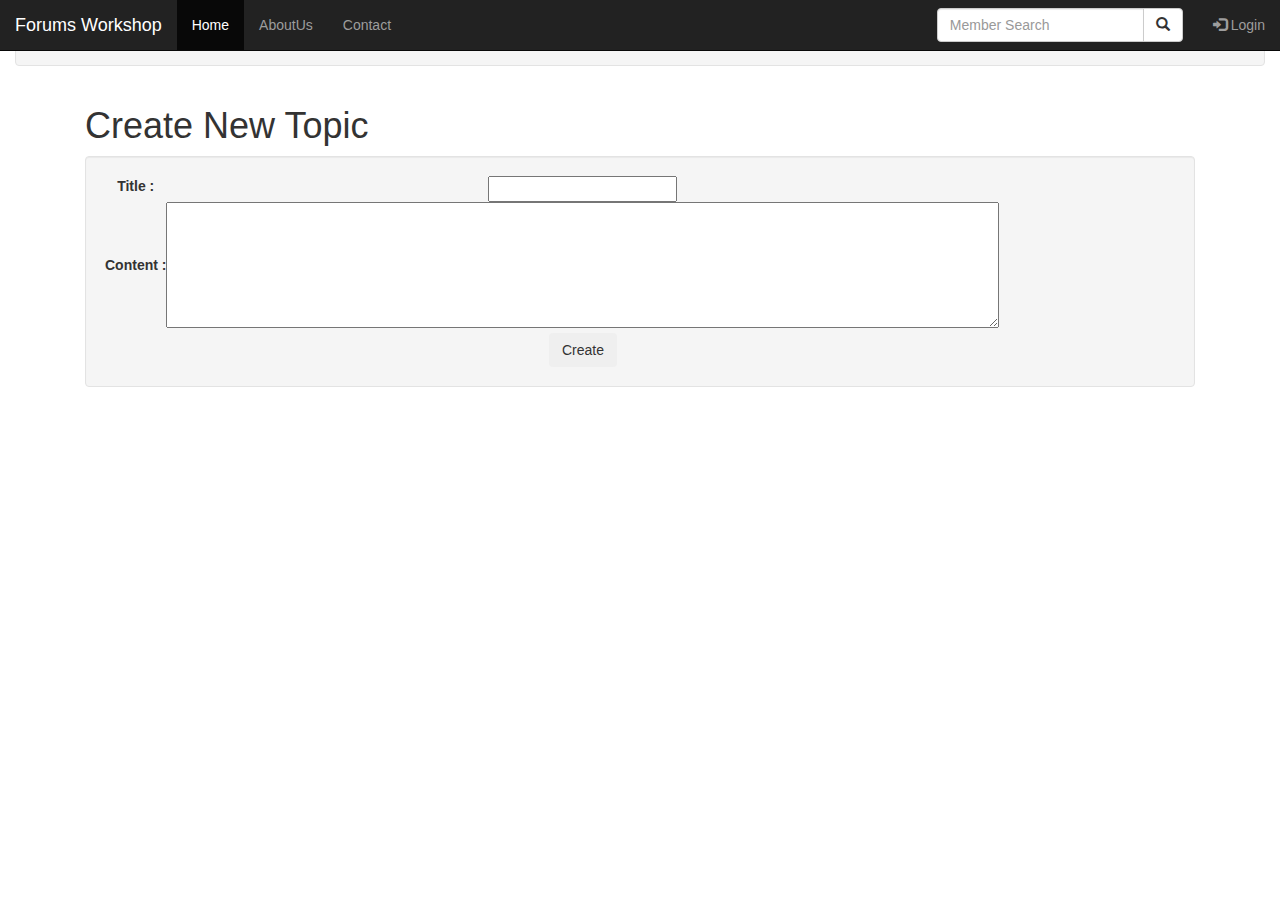
==== app/templates/topic_add.html @ 3bc353bb "Add index.html" ====
<!DOCTYPE html>
<html lang="en">

<head>
    <meta charset="UTF-8">
    <title>Forums Workshop</title>
     <link rel="stylesheet" href="https://maxcdn.bootstrapcdn.com/bootstrap/3.3.7/css/bootstrap.min.css">
    <link rel="stylesheet" href="/static/style.css">
</head>

<body>
<nav class="navbar navbar-inverse navbar-fixed-top">
  <div class="container-fluid">
    <div class="navbar-header">
      <button type="button" class="navbar-toggle" data-toggle="collapse" data-target="#myNavbar">
        <span class="icon-bar"></span>
        <span class="icon-bar"></span>
        <span class="icon-bar"></span>
      </button>
      <a class="navbar-brand" href="#">Forums Workshop</a>
    </div>
    <div class="collapse navbar-collapse" id="myNavbar">
      <ul class="nav navbar-nav">
        <li class="active"><a href="#">Home</a></li>
        <li><a href="#">AboutUs</a></li>
        <li><a href="#">Contact</a></li>

      </ul>

      <ul class="nav navbar-nav navbar-right">
            <form class="navbar-form navbar-left">
      <div class="input-group">
        <input type="text" class="form-control" placeholder="Member Search" name="search">
        <div class="input-group-btn">
          <button class="btn btn-default" type="submit">
            <i class="glyphicon glyphicon-search"></i>
          </button>
        </div>
      </div>

    </form>
        <li><a href="#"><span class="glyphicon glyphicon-log-in"></span> Login</a></li>
      </ul>
    </div>
  </div>
</nav>

<div class="container-fluid text-center">
  <div class="row content">


   <div class="col-sm-12">

   <div class="well a">
     <div class="row ">
      <a href="#"><button class="tablinkbtn warning">My Tpoics</button></a>
      <a href="#"><button class="tablinkbtn warning">My Profile</button></a>
      <a href="#"><button class="tablinkbtn warning">Members</button></a>
      <a href="#"><button class="tablinkbtn warning">Top 10 Members</button></a>
     </div>

     </div>
   </div>


<div class="container">
      <div class="col-sm-6 text-left">
      <h1>Create New Topic</h1>
    </div>

<div class="col-sm-12">
        <div class="well">
            <form action="{{ url_for('topic_add') }}" method="post">
            <table>
                <tr>
                    <td> <label for = "title"> Title : </label> </td>
                    <td> <input type = "text" name = "title" /> </td>
                </tr>
                <tr>
                    <td><label for = "content"> Content : </label> </td>
                    <td> <textarea  name = "content" rows = "6" cols = "100"> </textarea> </td>
                </tr>
                <tr>
                    <td>  </td>
                    <td> <input class = "btn success" type = "submit" value = "Create"/> </td>
                </tr>
            </table>
            </form>
        </div>
</div>
</div>
  </div>
    </div>
</body>
</html>
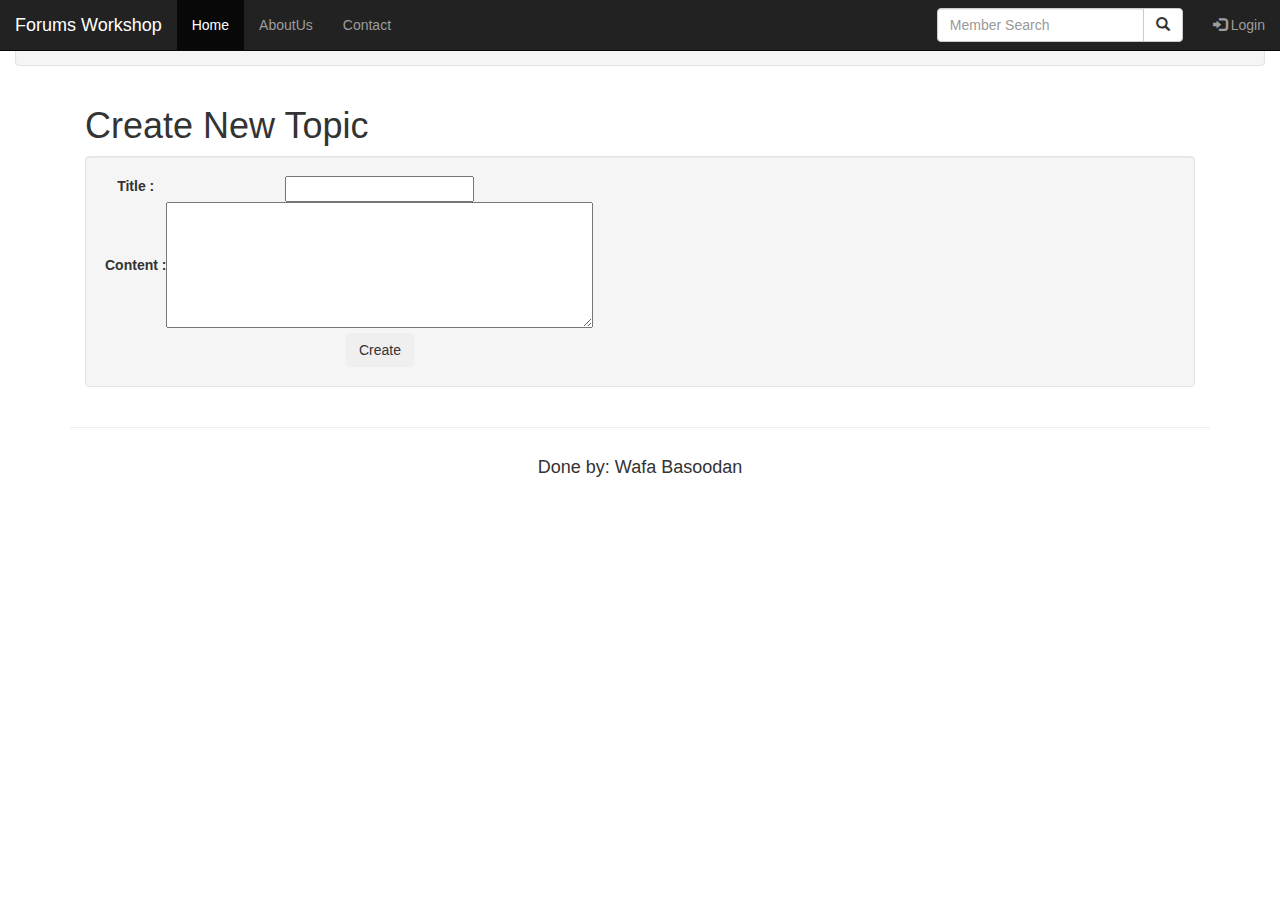
==== commit 2244879f: "Add footer" ====
--- a/app/templates/topic_add.html
+++ b/app/templates/topic_add.html
@@ -78,7 +78,7 @@
                 </tr>
                 <tr>
                     <td><label for = "content"> Content : </label> </td>
-                    <td> <textarea  name = "content" rows = "6" cols = "100"> </textarea> </td>
+                    <td> <textarea  name = "content" rows = "6" cols = "50"> </textarea> </td>
                 </tr>
                 <tr>
                     <td>  </td>
@@ -91,5 +91,21 @@
 </div>
   </div>
     </div>
+
+<div class="container">
+
+        <hr>
+
+        <!-- Footer -->
+        <footer>
+            <div class="row">
+
+             <div class="col-lg-12 text-center">
+                    <h4> Done by: Wafa Basoodan </h4>
+              </div>
+            </div>
+
+        </footer>
+      </div>
 </body>
 </html>
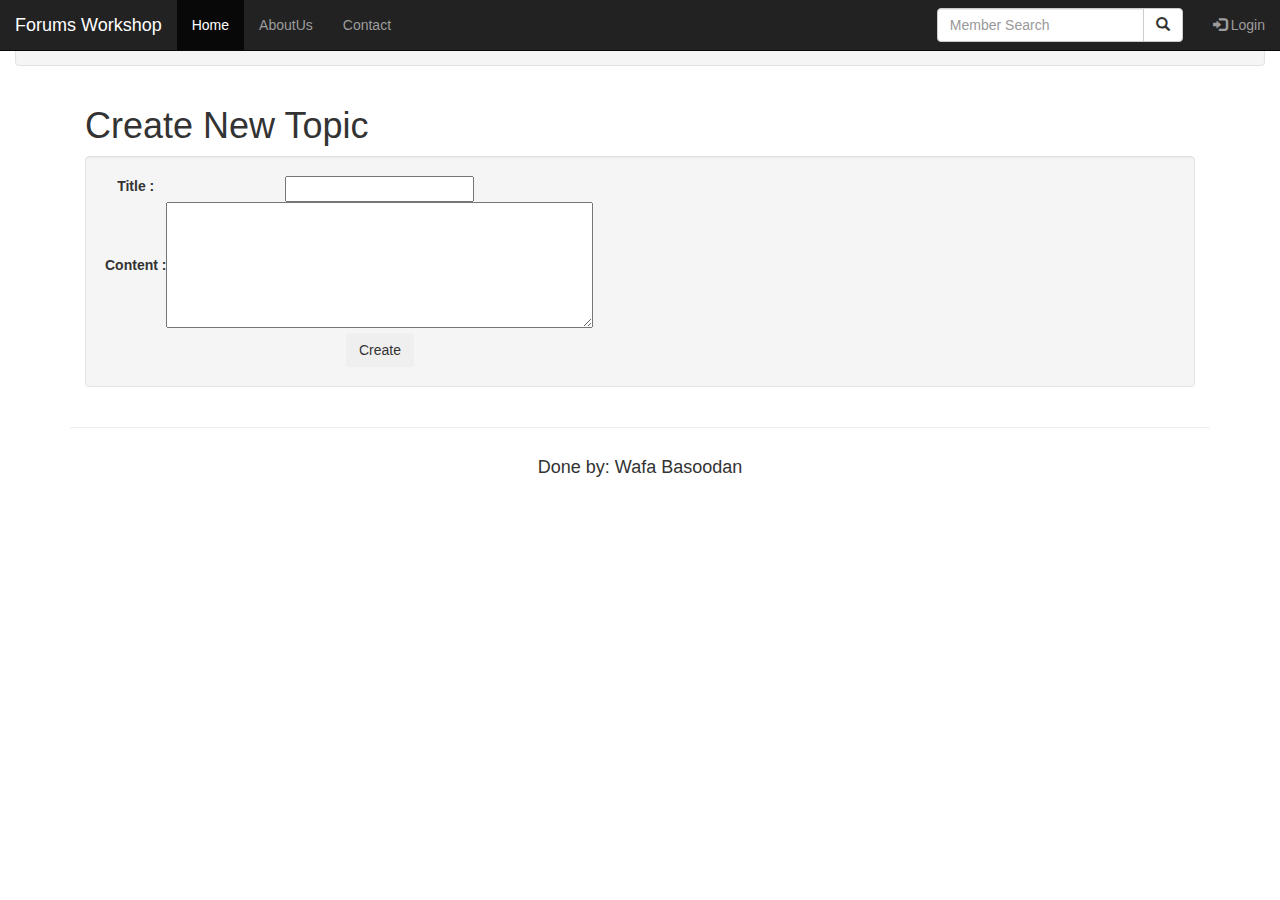
==== commit 392ee05c: "Fix ajax POST request" ====
--- a/app/templates/topic_add.html
+++ b/app/templates/topic_add.html
@@ -109,3 +109,35 @@
       </div>
 </body>
 </html>
+
+<script
+   src="https://code.jquery.com/jquery-3.3.1.min.js"
+   integrity="sha256-FgpCb/KJQlLNfOu91ta32o/NMZxltwRo8QtmkMRdAu8="
+   crossorigin="anonymous"></script>
+ <script>
+     $(function () {
+        $("form").submit(function (event) {
+            event.preventDefault();
+            var topicTitle = $("input[name='title']").val();
+            var topicContent = $("textarea[name='content']").val();
+            var topicData = {
+                "title": topicTitle,
+                "content": topicContent
+            };
+            $.ajax({
+                type: "POST",
+                url: "/api/topic/add",
+                data: JSON.stringify(topicData),
+                contentType: "application/json; charset=utf-8",
+                dataType: "json",
+                success: function ()
+                {
+                    alert("added topic successfully!");
+                    window.location.href = "/";
+                }
+            });
+        });
+    });
+
+
+</script>
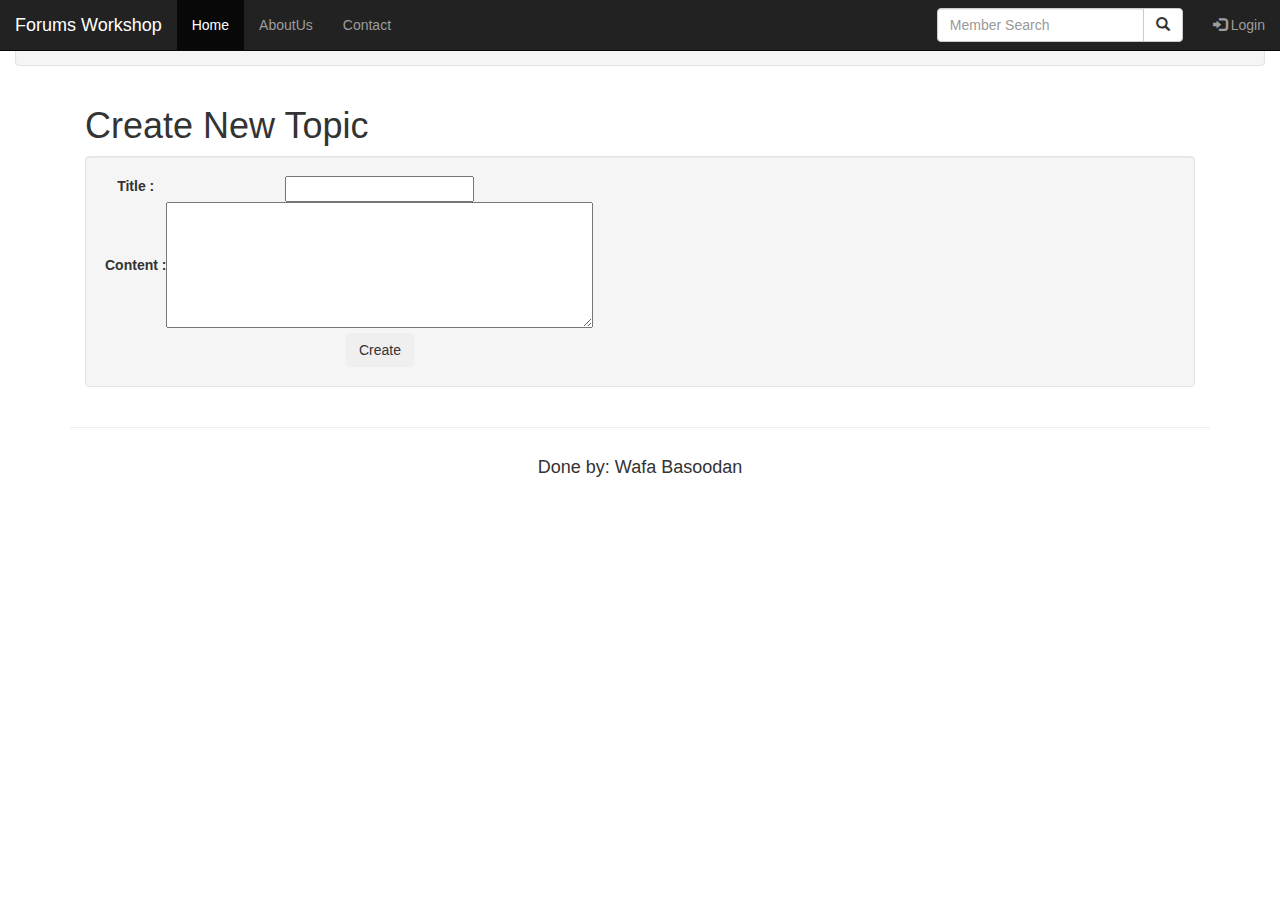
==== commit 05650aa9: "fix js topic add" ====
--- a/app/templates/topic_add.html
+++ b/app/templates/topic_add.html
@@ -114,30 +114,4 @@
    src="https://code.jquery.com/jquery-3.3.1.min.js"
    integrity="sha256-FgpCb/KJQlLNfOu91ta32o/NMZxltwRo8QtmkMRdAu8="
    crossorigin="anonymous"></script>
- <script>
-     $(function () {
-        $("form").submit(function (event) {
-            event.preventDefault();
-            var topicTitle = $("input[name='title']").val();
-            var topicContent = $("textarea[name='content']").val();
-            var topicData = {
-                "title": topicTitle,
-                "content": topicContent
-            };
-            $.ajax({
-                type: "POST",
-                url: "/api/topic/add",
-                data: JSON.stringify(topicData),
-                contentType: "application/json; charset=utf-8",
-                dataType: "json",
-                success: function ()
-                {
-                    alert("added topic successfully!");
-                    window.location.href = "/";
-                }
-            });
-        });
-    });
-
-
-</script>
+ <script src="/static/js/add_topic.js"></script>
